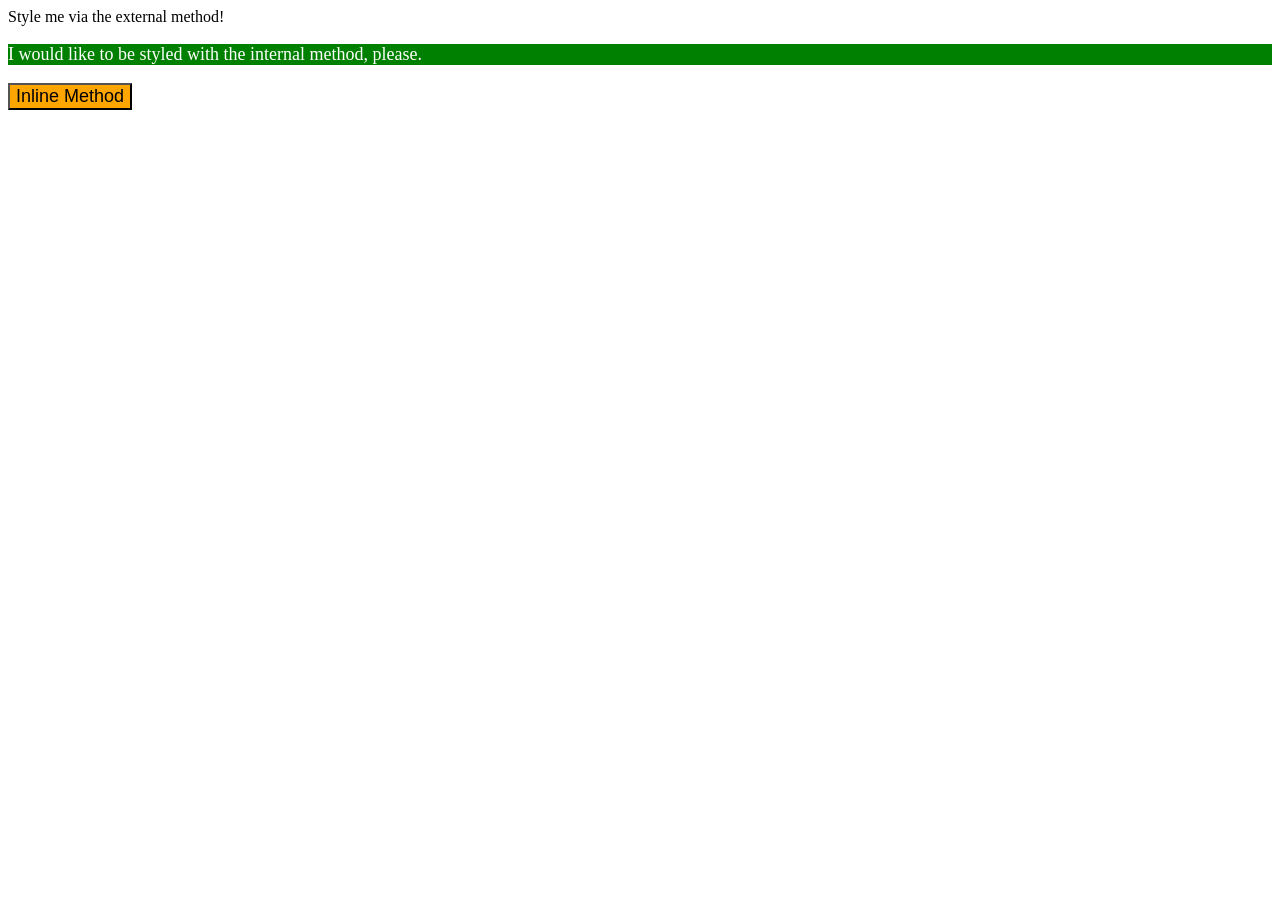
==== foundations/01-css-methods/index.html @ 7f4e9fa7 "add internal and external css style" ====
<!DOCTYPE html>
<html lang="en">
  <head>
    <style>
      p {
        background-color: green;
        color: white;
        font-size: 18px;
      }
    </style>
    <link href="stylesheet.css" rel="stylesheet">
    <meta charset="UTF-8">
    <meta http-equiv="X-UA-Compatible" content="IE=edge">
    <meta name="viewport" content="width=device-width, initial-scale=1.0">
    <title>Methods for Adding CSS</title>
    
  </head>
  <body>
    <div>Style me via the external method!</div>
    <p>I would like to be styled with the internal method, please.</p>
    <button style="background: orange; font-size: 18px;">Inline Method</button>
  </body>
</html>
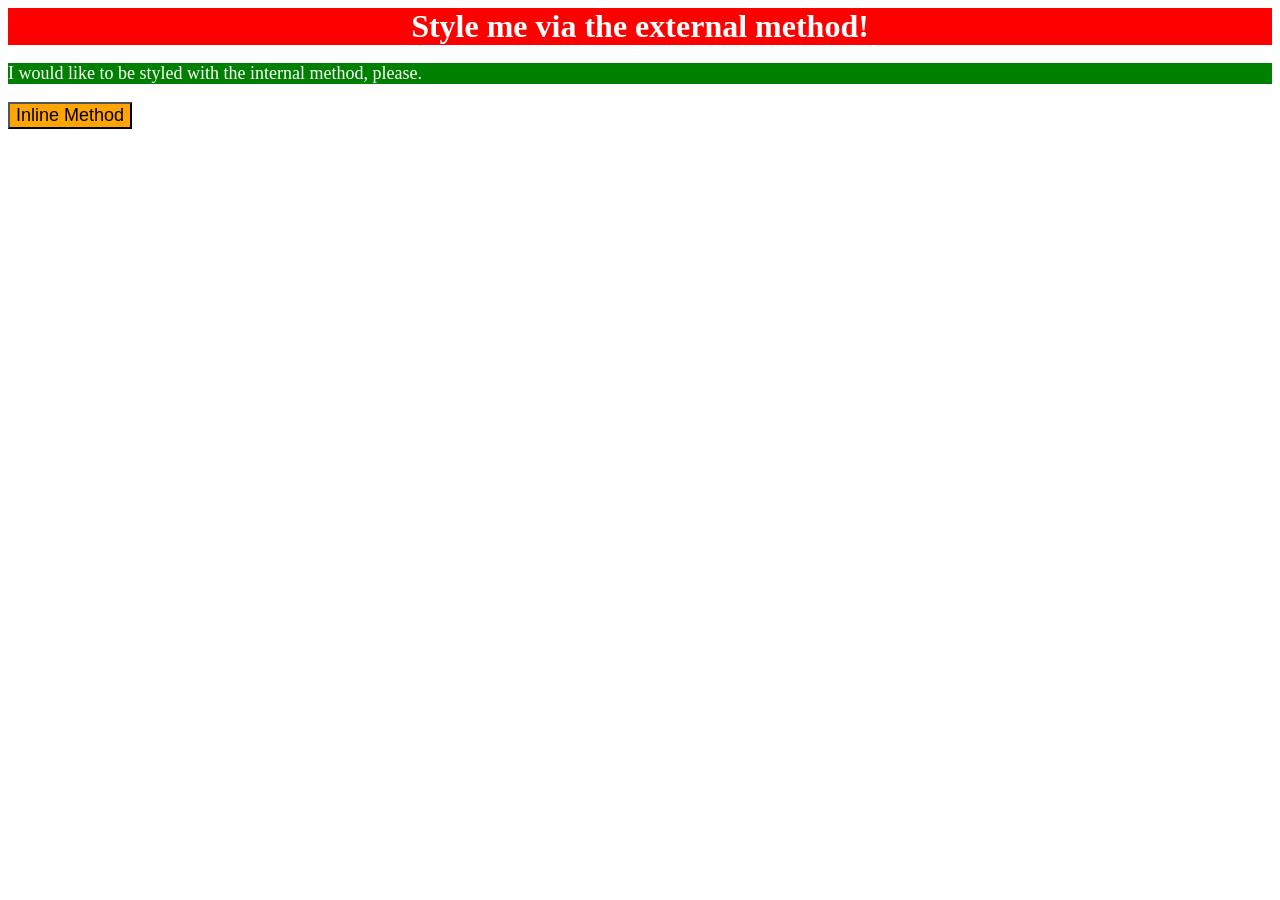
==== commit cdeba98b: "change stylesheet.css to style.css" ====
--- a/foundations/01-css-methods/index.html
+++ b/foundations/01-css-methods/index.html
@@ -8,7 +8,7 @@
         font-size: 18px;
       }
     </style>
-    <link href="stylesheet.css" rel="stylesheet">
+    <link href="style.css" rel="stylesheet">
     <meta charset="UTF-8">
     <meta http-equiv="X-UA-Compatible" content="IE=edge">
     <meta name="viewport" content="width=device-width, initial-scale=1.0">
--- a/foundations/01-css-methods/style.css
+++ b/foundations/01-css-methods/style.css
@@ -0,0 +1,8 @@
+div{
+    background-color: red;
+    color: white;
+    font-size: 32px;
+    text-align: center;
+    font-weight: bold;
+
+}
